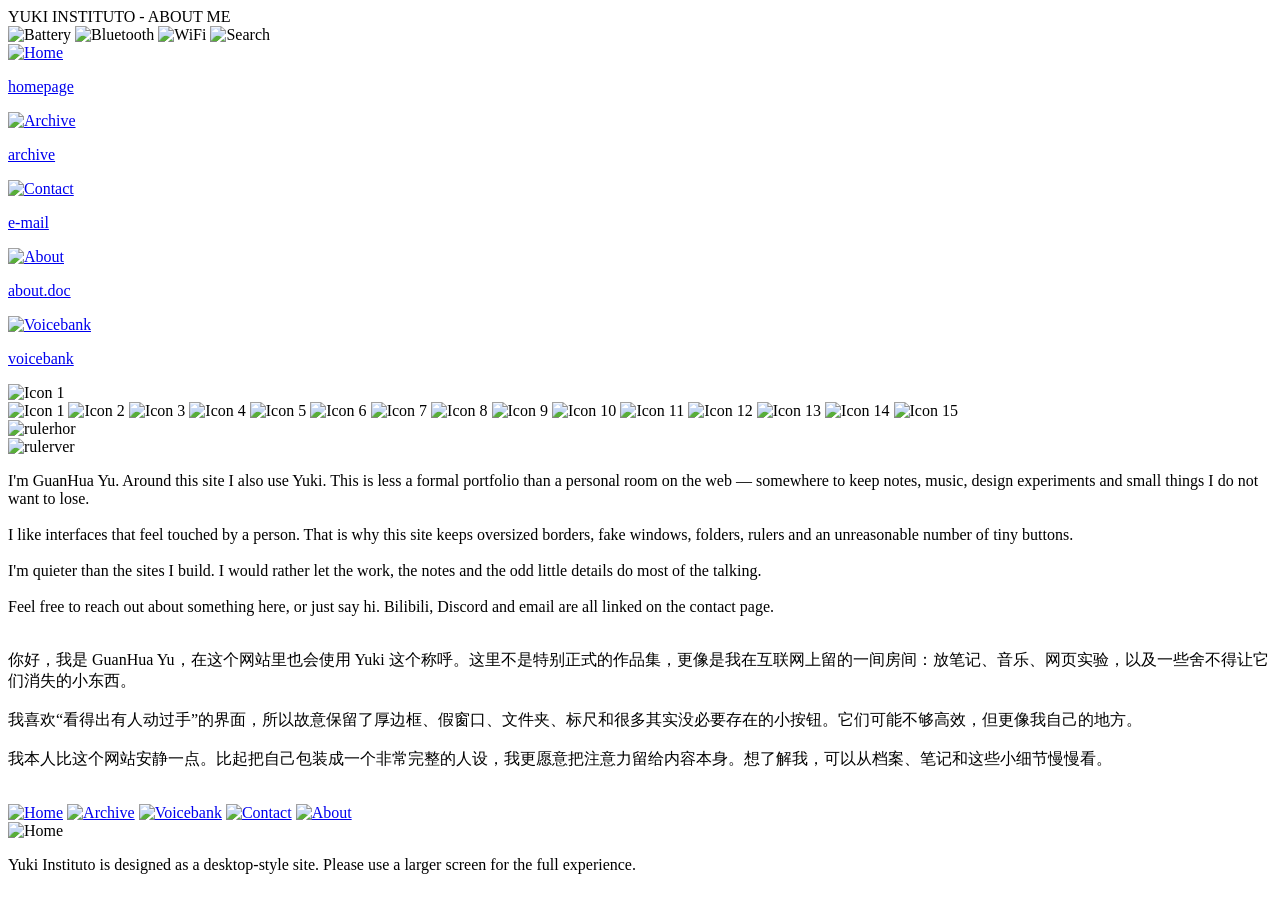
==== about/index.html @ 42c4f330 "Personalize About page copy" ====
<!DOCTYPE html>
<html lang="en">
<head>
    <meta charset="UTF-8">
    <meta name="viewport" content="width=device-width, initial-scale=1.0">
    <link rel="icon" type="image/png" href="../svg/favicon.svg">
    <title>Yuki Instituto: About Me</title>
    <link rel="stylesheet" href="../styles.css">
    <link rel="stylesheet" href="about.css">
</head>
<body>
    <div class="desktop-window">
        <div class="title-bar">
            <span class="title">YUKI INSTITUTO<span class="title-suffix"> - ABOUT ME</span></span>
            <div class="status-bar">
                <span class="icon"><img src="../svg/1battery.svg" alt="Battery" class="svg-icon"></span>
                <span class="icon"><img src="../svg/1bluetooth.svg" alt="Bluetooth" class="svg-icon"></span>
                <span class="icon"><img src="../svg/1wifi.svg" alt="WiFi" class="svg-icon"></span>
                <span class="icon"><img src="../svg/1search.svg" alt="Search" class="svg-icon"></span>
                <span class="icon" id="datetime"></span>
            </div>
        </div>
        <div class="content">
            <div class="windows">
                <div class="desktopwithicon">
                    <a href="/" class="desktop-icons">
                        <img src="../svg/0home.svg" alt="Home" class="desktop-icon">
                        <div class="icon-name"><p>homepage</p></div>
                    </a>
                    <a href="/readme" class="desktop-icons">
                        <img src="../svg/0ust.svg" alt="Archive" class="desktop-icon">
                        <div class="icon-name"><p>archive</p></div>
                    </a>
                    <a href="/contact" class="desktop-icons">
                        <img src="../svg/1contact.svg" alt="Contact" class="desktop-icon">
                        <div class="icon-name"><p>e-mail</p></div>
                    </a>
                    <a href="#" class="desktop-icons">
                        <img src="../svg/1about.svg" alt="About" class="desktop-icon">
                        <div class="icon-name"><p>about.doc</p></div>
                    </a>
                </div>
                <div class="desktopwithicon2">
                    <a href="/voicebank" class="desktop-icons">
                        <img src="../svg/0voicebank.svg" alt="Voicebank" class="desktop-icon">
                        <div class="icon-name"><p>voicebank</p></div>
                    </a>
                </div>
                <div class="window about" id="about">
                    <div class="title-bar-blue">
                        <img src="../svg/1buttons.svg" alt="Icon 1" class="button-icon2">
                    </div>
                    <div class="about-nav">
                        <div class="navbuttons">
                            <img src="../svg/5svg1.svg" alt="Icon 1" class="navsvgs">
                            <img src="../svg/5svg2.svg" alt="Icon 2" class="navsvgs">
                            <img src="../svg/5svg3.svg" alt="Icon 3" class="navsvgs">
                            <img src="../svg/5svg4.svg" alt="Icon 4" class="navsvgs">
                            <img src="../svg/5svg5.svg" alt="Icon 5" class="navsvgs">
                            <img src="../svg/5svg6.svg" alt="Icon 6" class="navsvgs">
                            <img src="../svg/5svg7.svg" alt="Icon 7" class="navsvgs">
                            <img src="../svg/5svg8.svg" alt="Icon 8" class="navsvgs">
                            <img src="../svg/5svg9.svg" alt="Icon 9" class="navsvgs">
                            <img src="../svg/5svg10.svg" alt="Icon 10" class="navsvgs">
                            <img src="../svg/5svg11.svg" alt="Icon 11" class="navsvgs">
                            <img src="../svg/5svg12.svg" alt="Icon 12" class="navsvgs">
                            <img src="../svg/5svg13.svg" alt="Icon 13" class="navsvgs">
                            <img src="../svg/5svg14.svg" alt="Icon 14" class="navsvgs">
                            <img src="../svg/5svg15.svg" alt="Icon 15" class="navsvgs">
                        </div>
                    </div>
                    <div class="about-ruler-hor">
                        <img src="../svg/5rulerhor.svg" alt="rulerhor" class="rulerhor">
                    </div>
                    <div class="aboutmain">
                        <div class="about-ruler-ver">
                            <img src="../svg/5rulerver.svg" alt="rulerver" class="rulerver">
                        </div>
                        <div class="about-content">
                            <p>
                                I'm GuanHua Yu. Around this site I also use Yuki. This is less a formal portfolio than a personal room on the web — somewhere to keep notes, music, design experiments and small things I do not want to lose.
                                <br>
                                <br>I like interfaces that feel touched by a person. That is why this site keeps oversized borders, fake windows, folders, rulers and an unreasonable number of tiny buttons.
                                <br>
                                <br>I'm quieter than the sites I build. I would rather let the work, the notes and the odd little details do most of the talking.
                                <br>
                                <br>Feel free to reach out about something here, or just say hi. Bilibili, Discord and email are all linked on the contact page.
                            </p>
                            <p class="chineseab">
                                <br>
                                你好，我是 GuanHua Yu，在这个网站里也会使用 Yuki 这个称呼。这里不是特别正式的作品集，更像是我在互联网上留的一间房间：放笔记、音乐、网页实验，以及一些舍不得让它们消失的小东西。
                                <br>
                                <br>
                                我喜欢“看得出有人动过手”的界面，所以故意保留了厚边框、假窗口、文件夹、标尺和很多其实没必要存在的小按钮。它们可能不够高效，但更像我自己的地方。
                                <br>
                                <br>
                                我本人比这个网站安静一点。比起把自己包装成一个非常完整的人设，我更愿意把注意力留给内容本身。想了解我，可以从档案、笔记和这些小细节慢慢看。
                            </p>
                            <br>
                            <span class="blinking-cursor3"></span>
                        </div>
                    </div>
                </div>
                <nav class="taskbar">
                    <span class="icon"><a href="/" title="Home"><img src="../svg/0home.svg" alt="Home" class="home-icon"></a></span>
                    <span class="icon"><a href="/readme" title="Archive"><img src="../svg/0ust.svg" alt="Archive" class="home-icon"></a></span>
                    <span class="icon"><a href="/voicebank" title="Voicebank"><img src="../svg/0voicebank.svg" alt="Voicebank" class="home-icon"></a></span>
                    <span class="icon"><a href="/contact" title="Contact"><img src="../svg/0contact.svg" alt="Contact" class="home-icon"></a></span>
                    <span class="icon"><a href="#" title="About"><img src="../svg/0about.svg" alt="About" class="home-icon"></a></span>
                </nav>
            </div>
        </div>
    </div>
    <div class="mobile-message">
        <img src="../svg/0mobile.svg" alt="Home" class="mobile-icon">
        <p>Yuki Instituto is designed as a desktop-style site. Please use a larger screen for the full experience.</p>
    </div>
    <script src="../date.js"></script>
    <script src="../norightclick.js"></script>
</body>
</html>
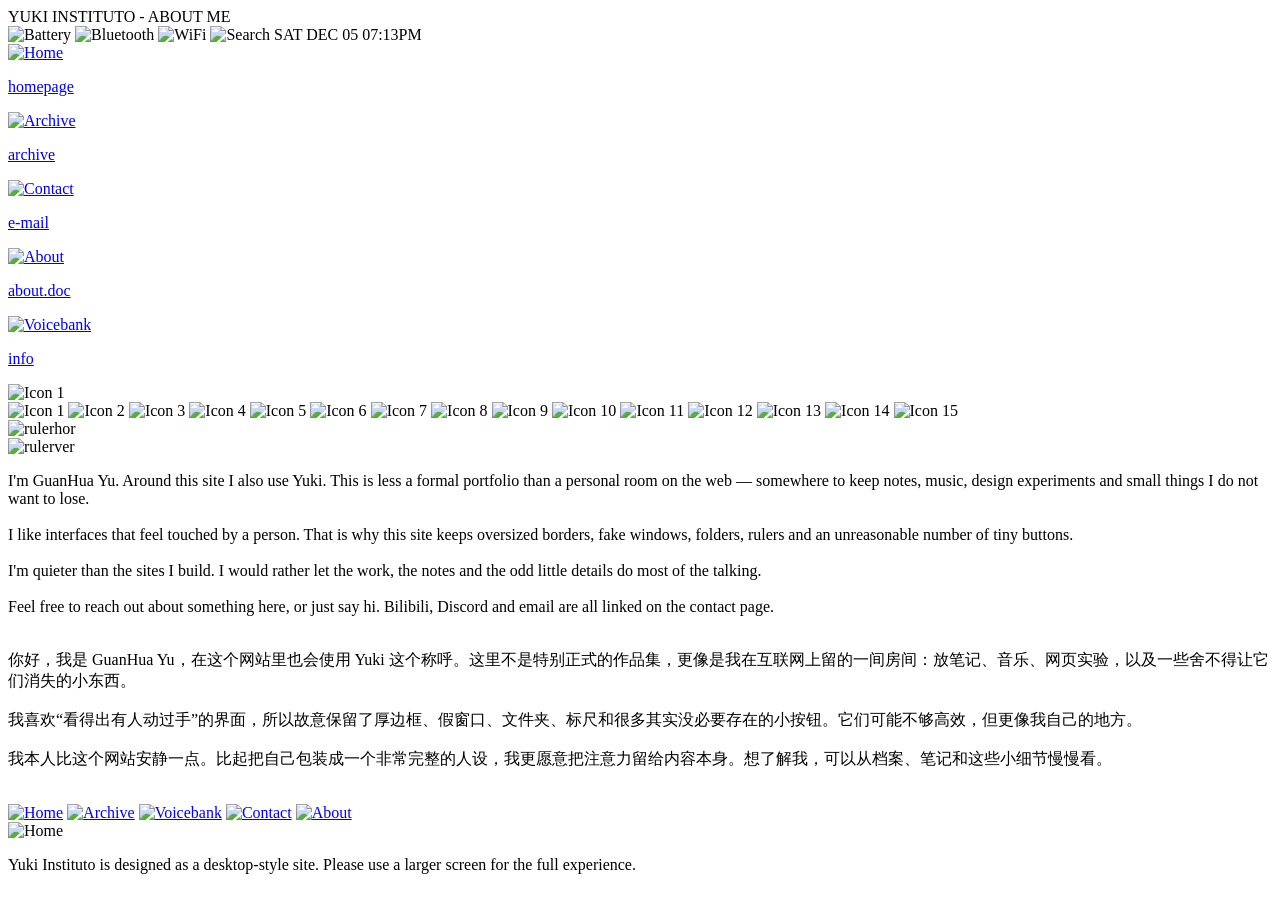
==== commit b8d525b9: "Rename voicebank desktop label to info" ====
--- a/about/index.html
+++ b/about/index.html
@@ -43,7 +43,7 @@
                 <div class="desktopwithicon2">
                     <a href="/voicebank" class="desktop-icons">
                         <img src="../svg/0voicebank.svg" alt="Voicebank" class="desktop-icon">
-                        <div class="icon-name"><p>voicebank</p></div>
+                        <div class="icon-name"><p>info</p></div>
                     </a>
                 </div>
                 <div class="window about" id="about">
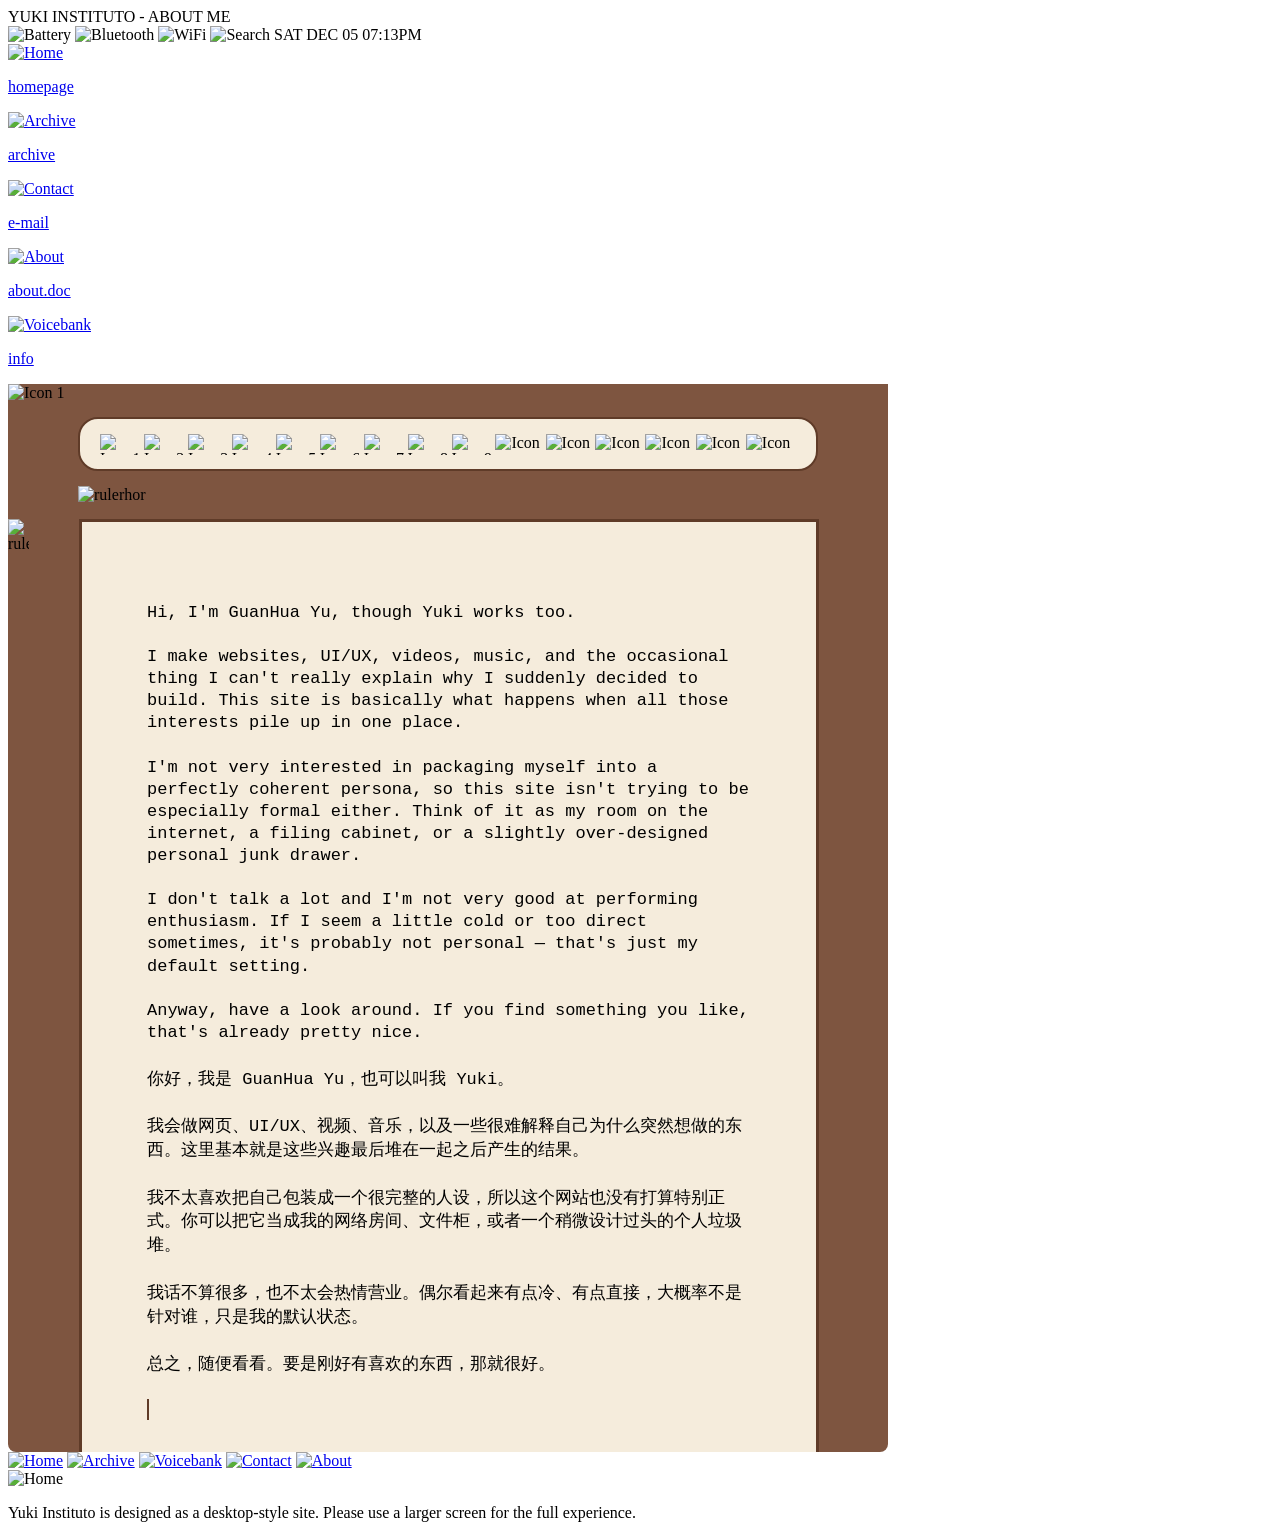
==== commit edb58c8b: "Update About page introduction" ====
--- a/about/index.html
+++ b/about/index.html
@@ -78,23 +78,31 @@
                         </div>
                         <div class="about-content">
                             <p>
-                                I'm GuanHua Yu. Around this site I also use Yuki. This is less a formal portfolio than a personal room on the web — somewhere to keep notes, music, design experiments and small things I do not want to lose.
+                                Hi, I'm GuanHua Yu, though Yuki works too.
                                 <br>
-                                <br>I like interfaces that feel touched by a person. That is why this site keeps oversized borders, fake windows, folders, rulers and an unreasonable number of tiny buttons.
+                                <br>I make websites, UI/UX, videos, music, and the occasional thing I can't really explain why I suddenly decided to build. This site is basically what happens when all those interests pile up in one place.
                                 <br>
-                                <br>I'm quieter than the sites I build. I would rather let the work, the notes and the odd little details do most of the talking.
+                                <br>I'm not very interested in packaging myself into a perfectly coherent persona, so this site isn't trying to be especially formal either. Think of it as my room on the internet, a filing cabinet, or a slightly over-designed personal junk drawer.
                                 <br>
-                                <br>Feel free to reach out about something here, or just say hi. Bilibili, Discord and email are all linked on the contact page.
+                                <br>I don't talk a lot and I'm not very good at performing enthusiasm. If I seem a little cold or too direct sometimes, it's probably not personal — that's just my default setting.
+                                <br>
+                                <br>Anyway, have a look around. If you find something you like, that's already pretty nice.
                             </p>
                             <p class="chineseab">
                                 <br>
-                                你好，我是 GuanHua Yu，在这个网站里也会使用 Yuki 这个称呼。这里不是特别正式的作品集，更像是我在互联网上留的一间房间：放笔记、音乐、网页实验，以及一些舍不得让它们消失的小东西。
+                                你好，我是 GuanHua Yu，也可以叫我 Yuki。
                                 <br>
                                 <br>
-                                我喜欢“看得出有人动过手”的界面，所以故意保留了厚边框、假窗口、文件夹、标尺和很多其实没必要存在的小按钮。它们可能不够高效，但更像我自己的地方。
+                                我会做网页、UI/UX、视频、音乐，以及一些很难解释自己为什么突然想做的东西。这里基本就是这些兴趣最后堆在一起之后产生的结果。
                                 <br>
                                 <br>
-                                我本人比这个网站安静一点。比起把自己包装成一个非常完整的人设，我更愿意把注意力留给内容本身。想了解我，可以从档案、笔记和这些小细节慢慢看。
+                                我不太喜欢把自己包装成一个很完整的人设，所以这个网站也没有打算特别正式。你可以把它当成我的网络房间、文件柜，或者一个稍微设计过头的个人垃圾堆。
+                                <br>
+                                <br>
+                                我话不算很多，也不太会热情营业。偶尔看起来有点冷、有点直接，大概率不是针对谁，只是我的默认状态。
+                                <br>
+                                <br>
+                                总之，随便看看。要是刚好有喜欢的东西，那就很好。
                             </p>
                             <br>
                             <span class="blinking-cursor3"></span>
--- a/about/about.css
+++ b/about/about.css
@@ -0,0 +1,189 @@
+.window.about {
+    top: calc(5% - 10px); /* Start with 10% of the screen width plus 50px */
+    width: 880px;
+    height: calc(85% + 10px);
+    display: flex;
+    left: calc(61% - 540px);
+    flex-direction: column;
+    background-color: #7E5540;
+    border-bottom-right-radius: 8px;
+    border-bottom-left-radius: 8px;
+}
+
+.about-nav{
+    padding: 15px 30px 0px 30px;
+    display: flex;
+    justify-content: space-between;
+    align-items: center;
+    justify-content: center;
+}
+
+.navbuttons{
+    flex-grow: 1; /* Ensure it takes up the remaining space */
+    background-color: #F5ECDC; /* White background */
+    height: 50px; /* Match the height of the parent */
+    margin: 0px 40px; /* Optional: add some margin to separate from buttons */
+    border-radius: 20px; /* Optional: add rounded corners */
+    border: 2px solid #5F3B28;
+    display: flex;
+    justify-content: space-around;
+    align-items: center;
+    padding: 0px 20px;
+}
+
+.navsvgs{
+    height: 21px;
+    width: auto;
+}
+
+.about-ruler-hor{
+    padding: 15px 20px 0px 20px;
+    display: flex;
+    align-items: center;
+    justify-content: center;
+}
+
+.rulerhor{
+    width: 740px;
+    height: auto;
+}
+
+.rulerver{
+    width: 21px;
+    height: 728px;
+}
+
+.aboutmain{
+    margin-top: 15px;
+    display: flex;
+    flex-direction: row;
+    flex: 1; /* Take up the remaining space */
+    overflow-y: auto; /* Add vertical scroll bar */
+    border-bottom-right-radius: 8px;
+    border-bottom-left-radius: 8px;
+}
+
+.about-ruler-ver{
+    padding: 0px 50px 0px 0px;
+    display: flex;
+    justify-content: center;
+}
+
+.about-content{
+    background-color: #F5ECDC;
+    padding: 80px 65px 200px;
+    font-family: 'Courier Prime', Courier, monospace;
+    font-weight: 500;
+    width: 604px;
+    height: 650px;
+    border-top: 3px solid #5F3B28;
+    border-right: 3px solid #5F3B28;
+    border-left: 3px solid #5F3B28;
+    font-size: 17px;
+    line-height: 1.3;
+}
+
+.about-content p{
+    margin: 0;
+}
+
+/* Optional: Styling the scrollbar for better appearance */
+.aboutmain::-webkit-scrollbar {
+    width: 20px;
+}
+
+.aboutmain::-webkit-scrollbar-track {
+    background: #7E5540;
+}
+
+.aboutmain::-webkit-scrollbar-thumb {
+    background: #1D8DC0;
+    border: 3px solid #5F3B28;
+    border-right: 1px solid #5F3B28;
+    border-radius: 15px;
+    width: 20px;
+}
+
+.aboutmain::-webkit-scrollbar-thumb:hover {
+    background: #1574a0;
+}
+
+.blinking-cursor3 {
+    display: inline-block;
+    width: 2px;
+    height: 21px; /* Adjust height as needed */
+    background-color: #5F3B28;
+    animation: blink 1.25s step-end infinite;
+    vertical-align: middle;
+}
+
+.chineseab{
+    line-height: 1.4;
+}
+
+/* =====================================================
+   MOBILE LAYOUT for the About "document" window.
+   The shared styles.css mobile block handles the frame,
+   sticky title bar, and bottom nav; this handles the
+   editor toolbar, rulers, and text area. CSS-only.
+   ===================================================== */
+@media screen and (max-width: 959px) {
+    .window.about {
+        grid-column: 1 / -1;      /* span the full width of the stack */
+        width: 100% !important;
+        height: auto !important;
+        top: auto !important;
+        left: auto !important;
+        border-bottom-left-radius: 8px;
+        border-bottom-right-radius: 8px;
+    }
+
+    /* Toolbar: shrink the 15 icons so they fit on one row */
+    .about-nav { padding: 12px 12px 0 12px; }
+    .navbuttons {
+        margin: 0;
+        height: 42px;
+        padding: 0 12px;
+    }
+    .navsvgs { height: 14px; }
+
+    /* Horizontal ruler scales down to fit */
+    .about-ruler-hor { padding: 12px 12px 0 12px; }
+    .rulerhor { width: 100%; }
+
+    /* Hide the fixed-height vertical ruler — it can't track variable text */
+    .about-ruler-ver { display: none; }
+
+    .aboutmain {
+        margin-top: 12px;
+        padding: 0 12px 12px 12px;
+        overflow: visible;
+        height: auto;
+    }
+
+    /* Text area: fluid width/height, closed box.
+       Horizontal padding is set in % to match the ruler's blue indent
+       markers (centered at 202.5/2267 ≈ 8.9% from the left and
+       2072.1/2267 → 8.6% from the right), so the text margins stay
+       aligned with them as the ruler shrinks. */
+    .about-content {
+        flex: 1;
+        width: auto !important;
+        height: auto !important;
+        padding: 40px calc(8.6% - 3px) 40px calc(8.9% - 3px) !important; /* -3px offsets the content border so text meets the markers */
+        border-bottom: 3px solid #5F3B28;
+        border-radius: 6px;
+    }
+}
+
+/* Drop trailing toolbar icons as the bar gets too narrow for all 15 */
+@media screen and (max-width: 550px) {
+    .navbuttons img[src$="5svg9.svg"],
+    .navbuttons img[src$="5svg10.svg"],
+    .navbuttons img[src$="5svg11.svg"],
+    .navbuttons img[src$="5svg12.svg"] { display: none; }
+}
+
+@media screen and (max-width: 420px) {
+    .navbuttons img[src$="5svg15.svg"] { display: none; }
+}
